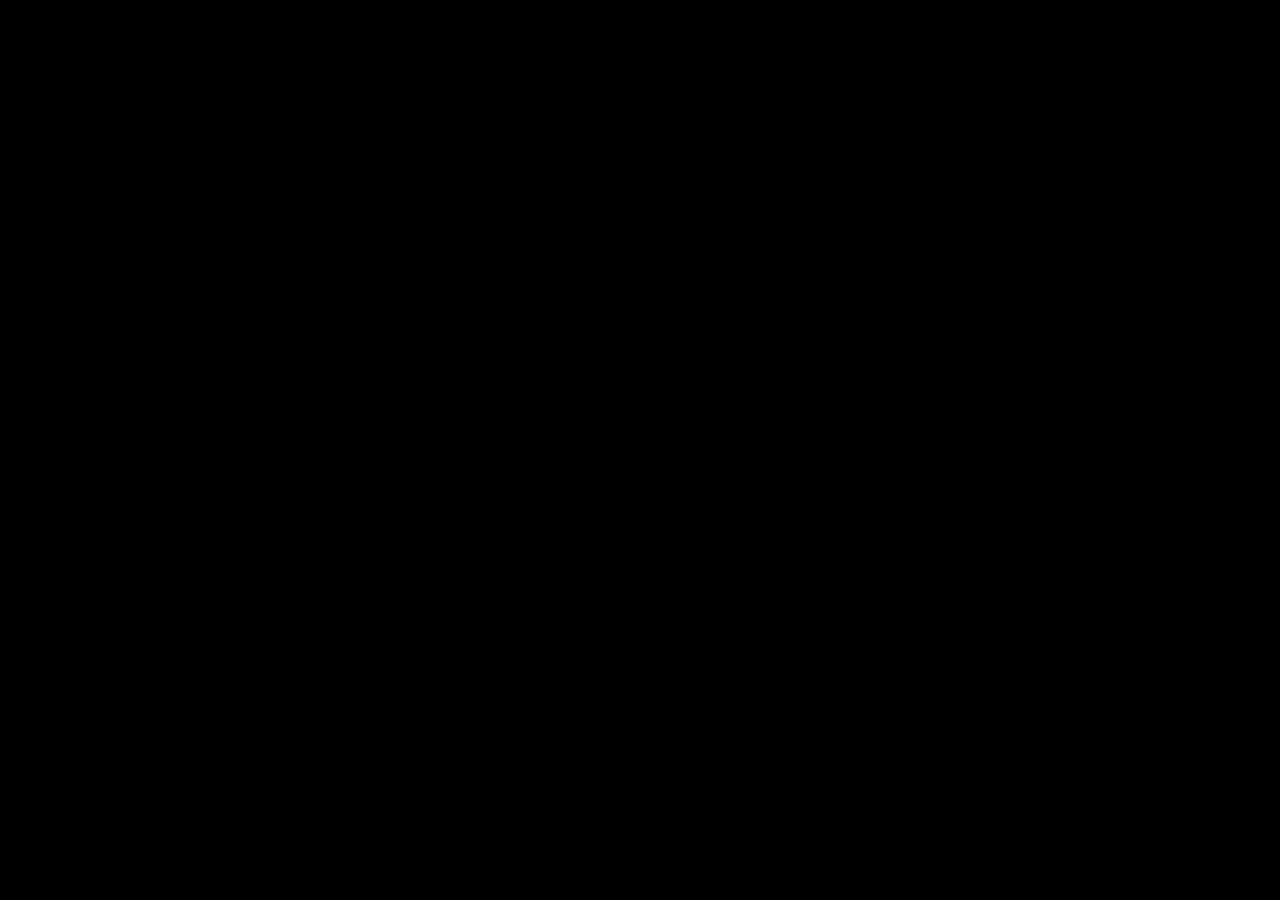
==== craneKick/Code/index.html @ f7c9d2f2 "Add files via upload" ====
<!DOCTYPE html>
<html>
    <head>
        <meta charset="UTF-8">
        <title></title>
        <link rel="stylesheet" href="style.css">
        <script src="code.js" defer></script>
    </head>
    <body>
        <!-- <img src="map.jpg" alt="bIng bOng" width="1920" height="1080"> -->
        <canvas id="canvasRoom" width="1024" height="768"></canvas>
    </body>
</html>
---- craneKick/Code/style.css ----
body {
    background-color: black;
    overflow: hidden;
}

img {
    width: 1920;
    height: 1080;
    zoom: 80%;
    margin-top: 20px;
}
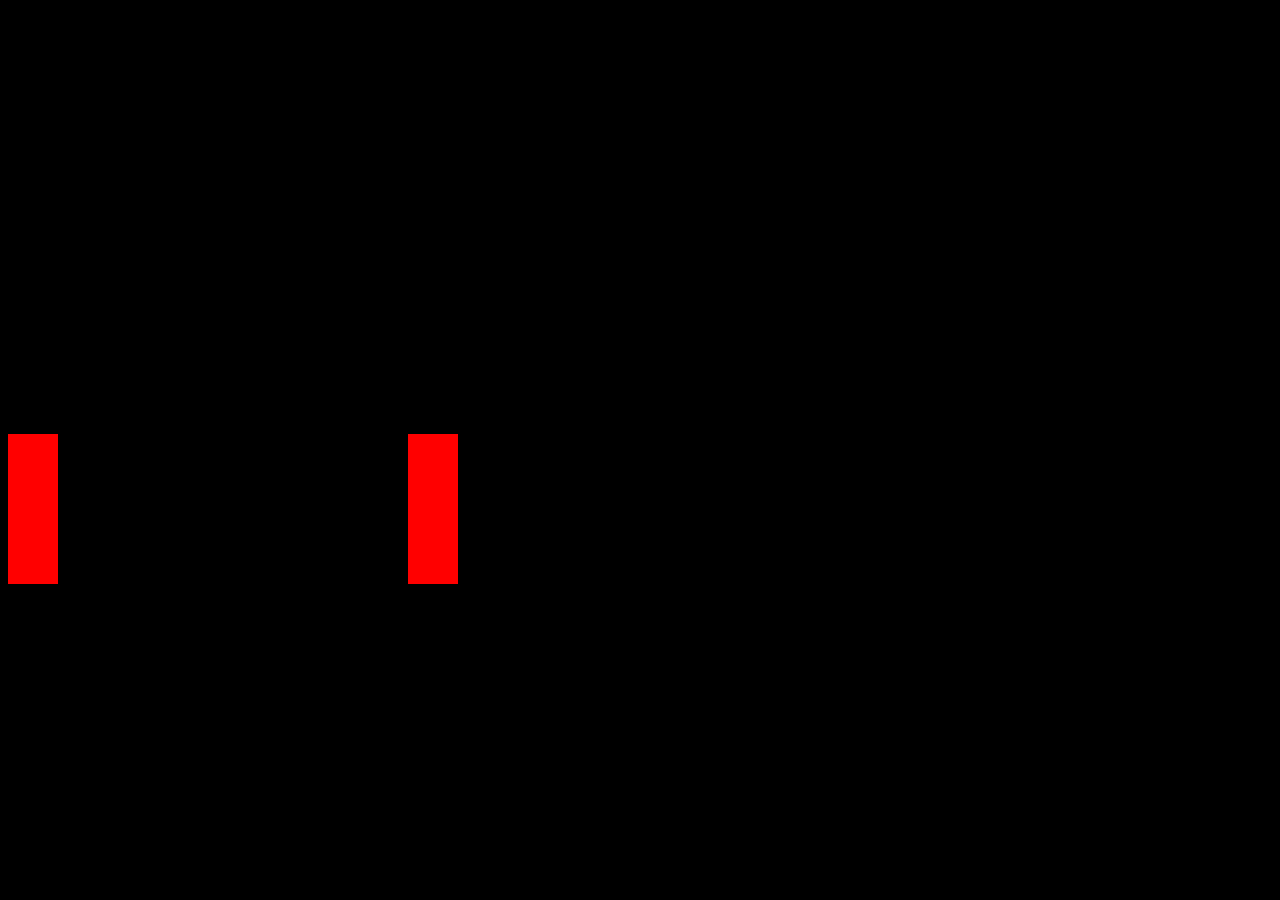
==== commit 008e29b6: "La inn mitt scipt i code.js" ====
--- a/craneKick/Code/index.html
+++ b/craneKick/Code/index.html
@@ -7,7 +7,6 @@
         <script src="code.js" defer></script>
     </head>
     <body>
-        <!-- <img src="map.jpg" alt="bIng bOng" width="1920" height="1080"> -->
-        <canvas id="canvasRoom" width="1024" height="768"></canvas>
+        <canvas id="canvasRoom"> </canvas>
     </body>
 </html>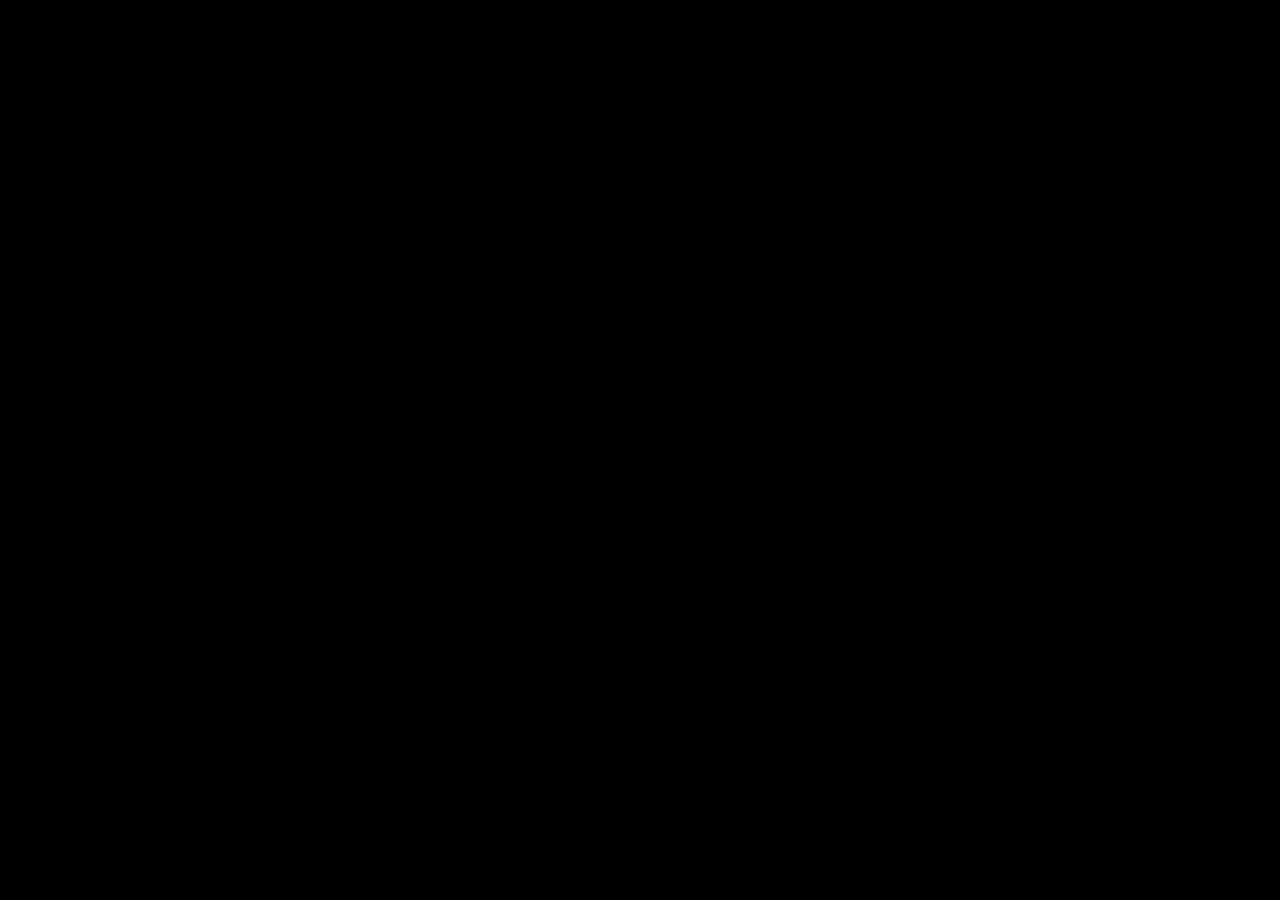
==== commit c07683cb: "sprite class into own file" ====
--- a/craneKick/Code/index.html
+++ b/craneKick/Code/index.html
@@ -4,6 +4,7 @@
         <meta charset="UTF-8">
         <title></title>
         <link rel="stylesheet" href="style.css">
+        <script src="script.js"></script>
         <script src="code.js" defer></script>
     </head>
     <body>
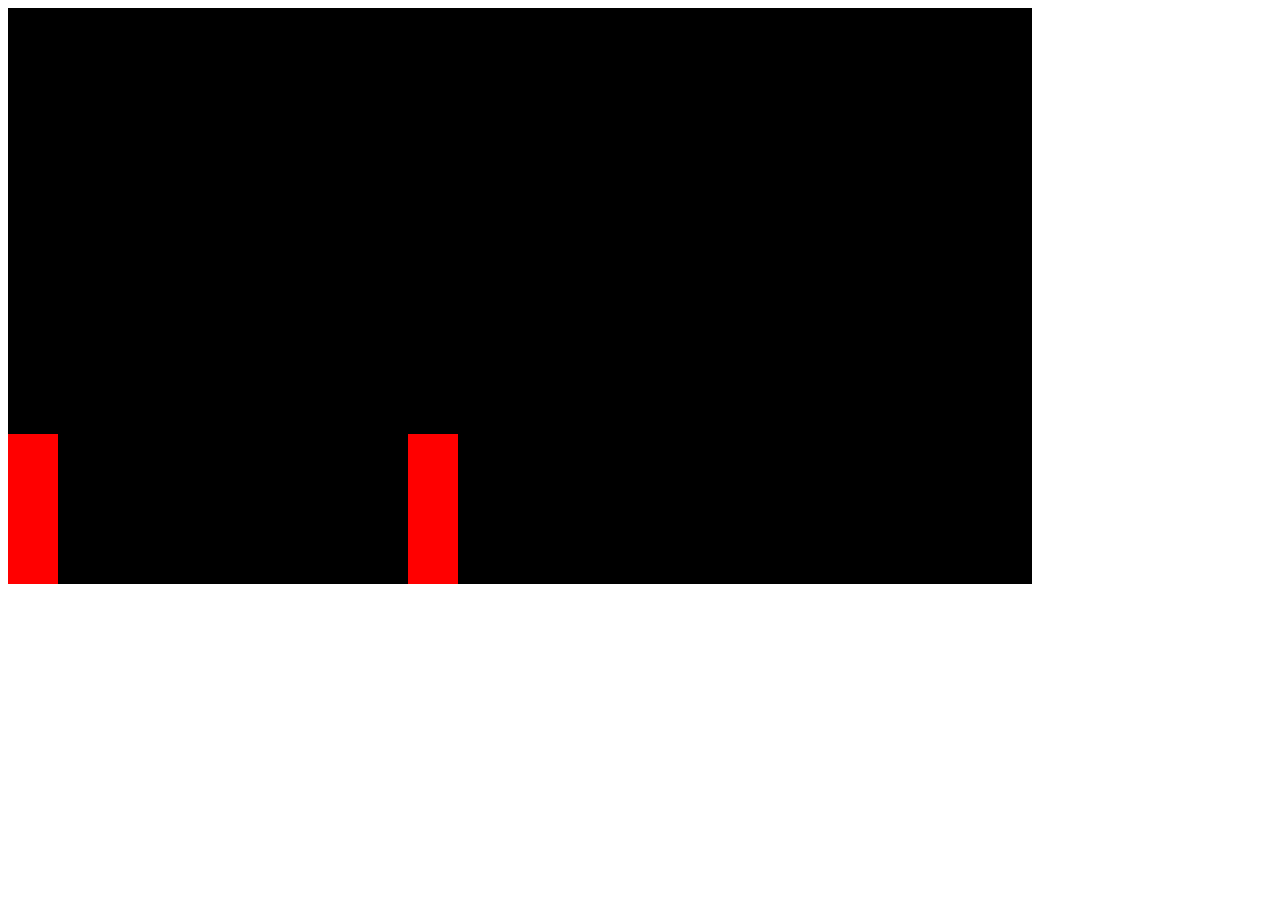
==== commit 560cb83a: "fix" ====
--- a/craneKick/Code/index.html
+++ b/craneKick/Code/index.html
@@ -4,7 +4,7 @@
         <meta charset="UTF-8">
         <title></title>
         <link rel="stylesheet" href="style.css">
-        <script src="script.js"></script>
+        <script src="sprite.js"></script>
         <script src="code.js" defer></script>
     </head>
     <body>
--- a/craneKick/Code/style.css
+++ b/craneKick/Code/style.css
@@ -1,11 +1,3 @@
 body {
-    background-color: black;
     overflow: hidden;
 }
-
-img {
-    width: 1920;
-    height: 1080;
-    zoom: 80%;
-    margin-top: 20px;
-}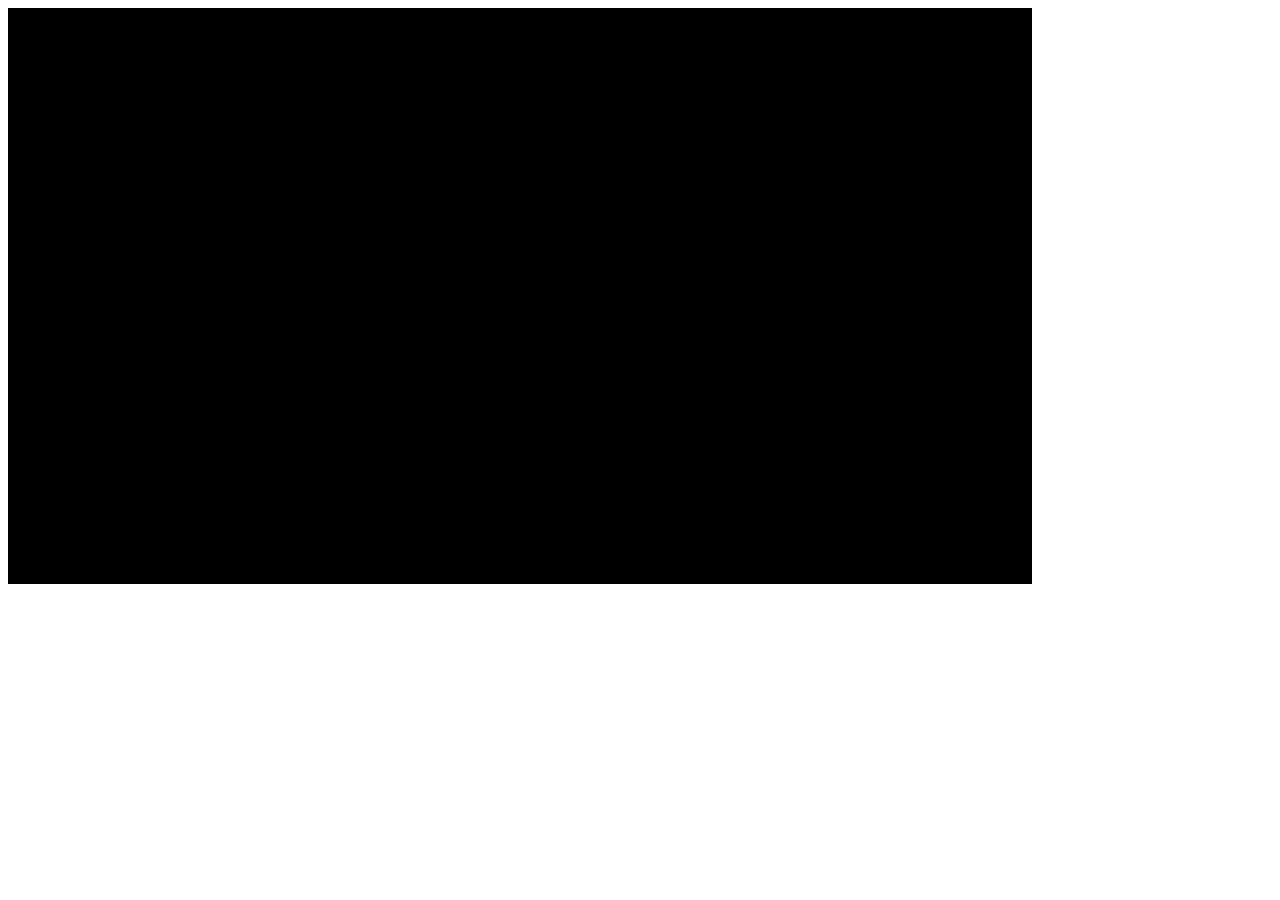
==== commit 5507b0e3: "Updated filestrucure" ====
--- a/craneKick/Code/index.html
+++ b/craneKick/Code/index.html
@@ -4,10 +4,13 @@
         <meta charset="UTF-8">
         <title></title>
         <link rel="stylesheet" href="style.css">
-        <script src="sprite.js"></script>
+        <script src="script.js"></script>
         <script src="code.js" defer></script>
     </head>
     <body>
         <canvas id="canvasRoom"> </canvas>
+        
+        <!-- Audio -->
+        <audio src="Audio/audioJump.mp3"></audio>
     </body>
 </html>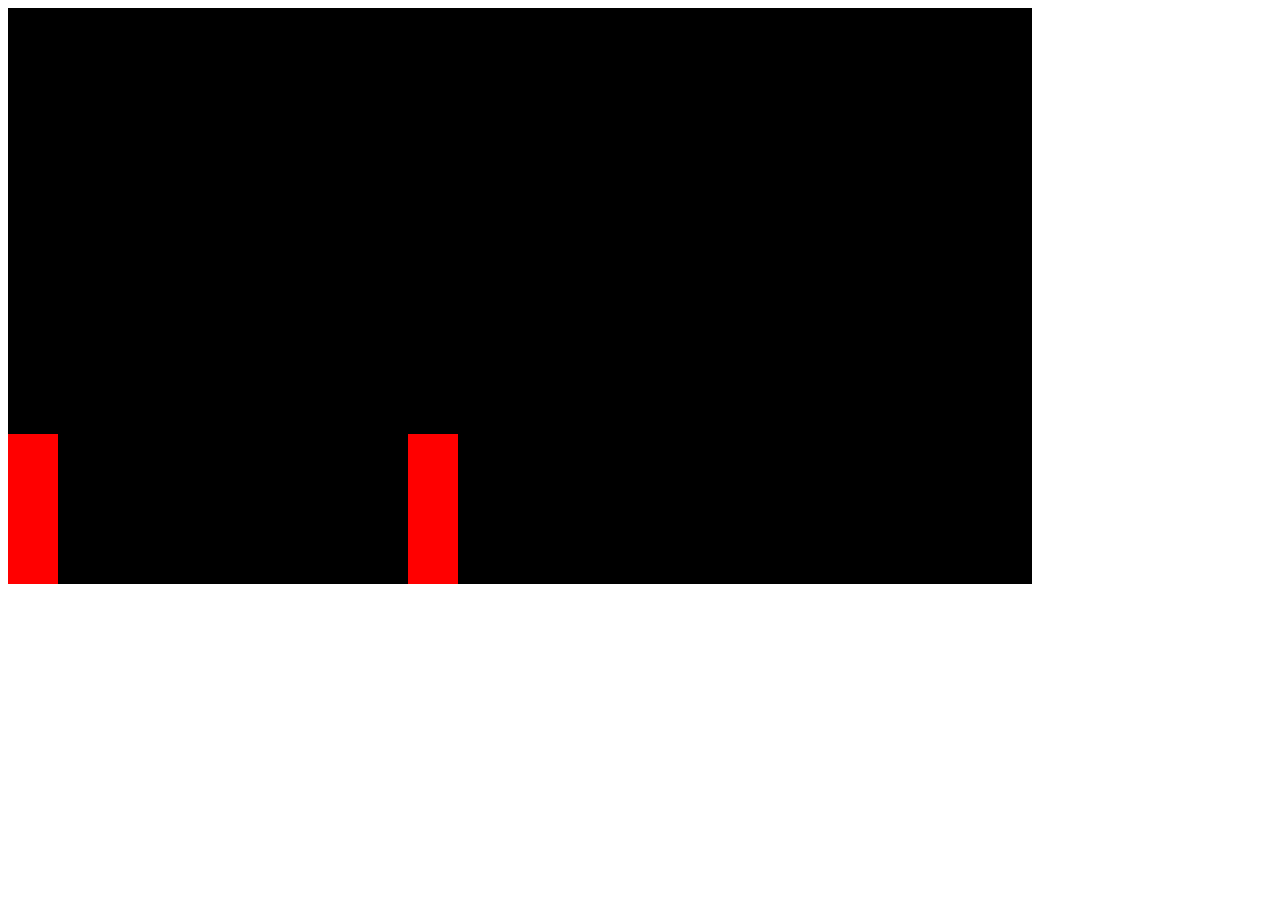
==== commit 10729fbc: "Merge branch 'main' of https://github.com/amos-py/craneKick" ====
--- a/craneKick/Code/index.html
+++ b/craneKick/Code/index.html
@@ -4,7 +4,7 @@
         <meta charset="UTF-8">
         <title></title>
         <link rel="stylesheet" href="style.css">
-        <script src="script.js"></script>
+        <script src="sprite.js"></script>
         <script src="code.js" defer></script>
     </head>
     <body>
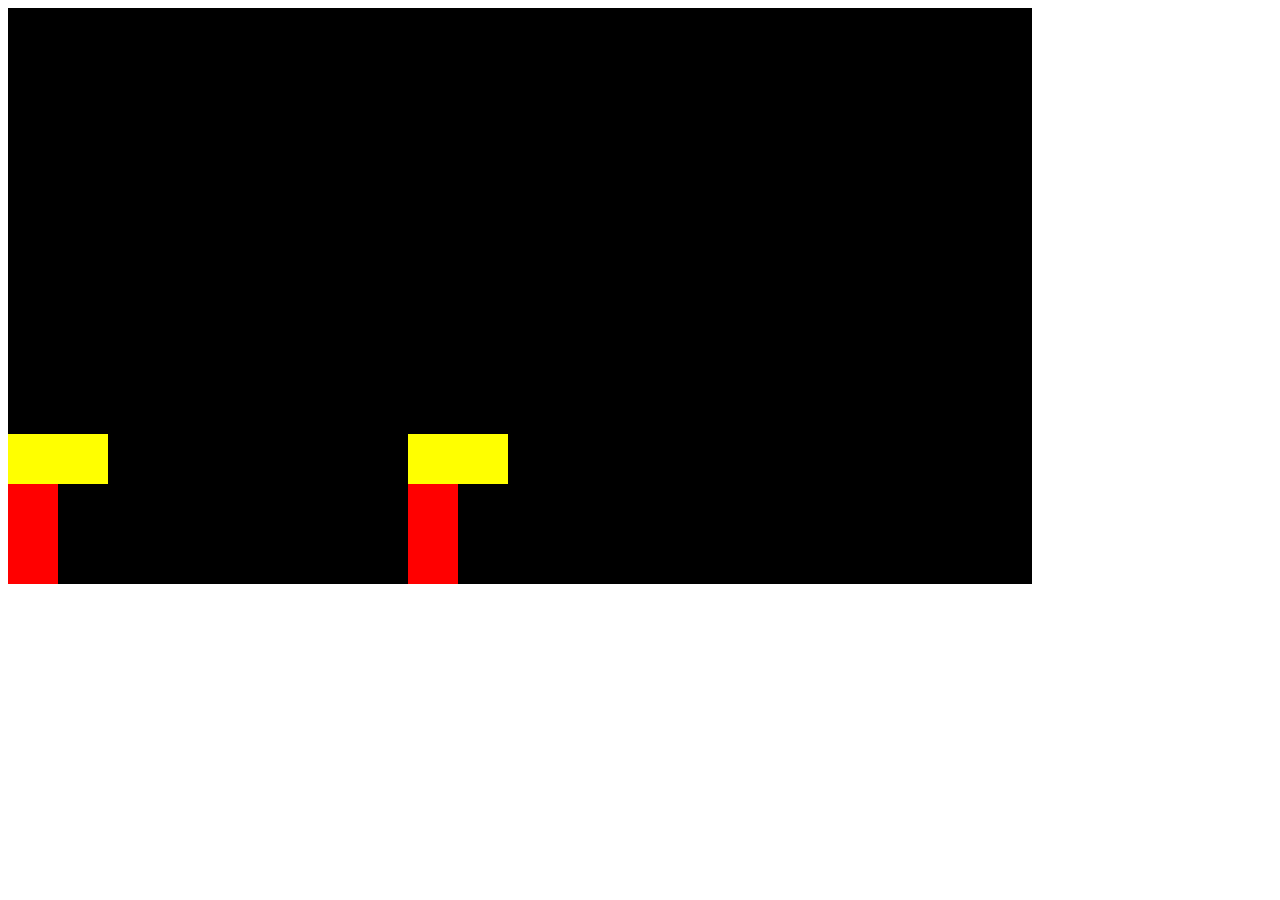
==== commit 13a3b9f7: "audioFix" ====
--- a/craneKick/Code/index.html
+++ b/craneKick/Code/index.html
@@ -11,6 +11,6 @@
         <canvas id="canvasRoom"> </canvas>
         
         <!-- Audio -->
-        <audio src="Audio/audioJump.mp3"></audio>
+        <audio id = "audioJump" src="craneKick\craneKick\Audio\audioJump.mp3"></audio>
     </body>
 </html>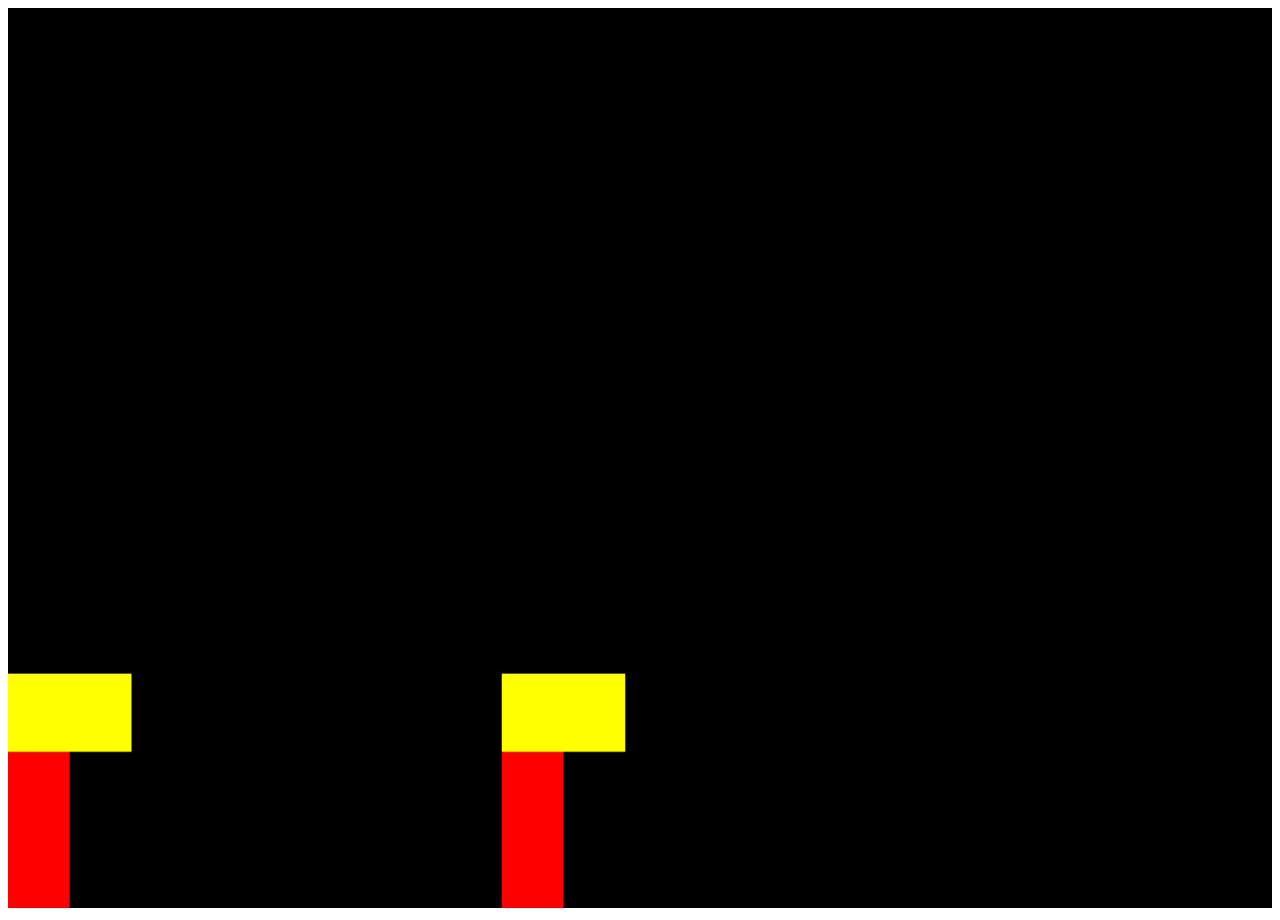
==== commit 0471a049: "removed non-working audio" ====
--- a/craneKick/Code/index.html
+++ b/craneKick/Code/index.html
@@ -11,6 +11,6 @@
         <canvas id="canvasRoom"> </canvas>
         
         <!-- Audio -->
-        <audio id = "audioJump" src="craneKick\craneKick\Audio\audioJump.mp3"></audio>
+        <audio id = "audioJump" src="audioJump.mp3"></audio>
     </body>
 </html>--- a/craneKick/Code/style.css
+++ b/craneKick/Code/style.css
@@ -1,3 +1,8 @@
 body {
     overflow: hidden;
 }
+
+canvas {
+    width: 100%;
+    height: 100vh;
+    }